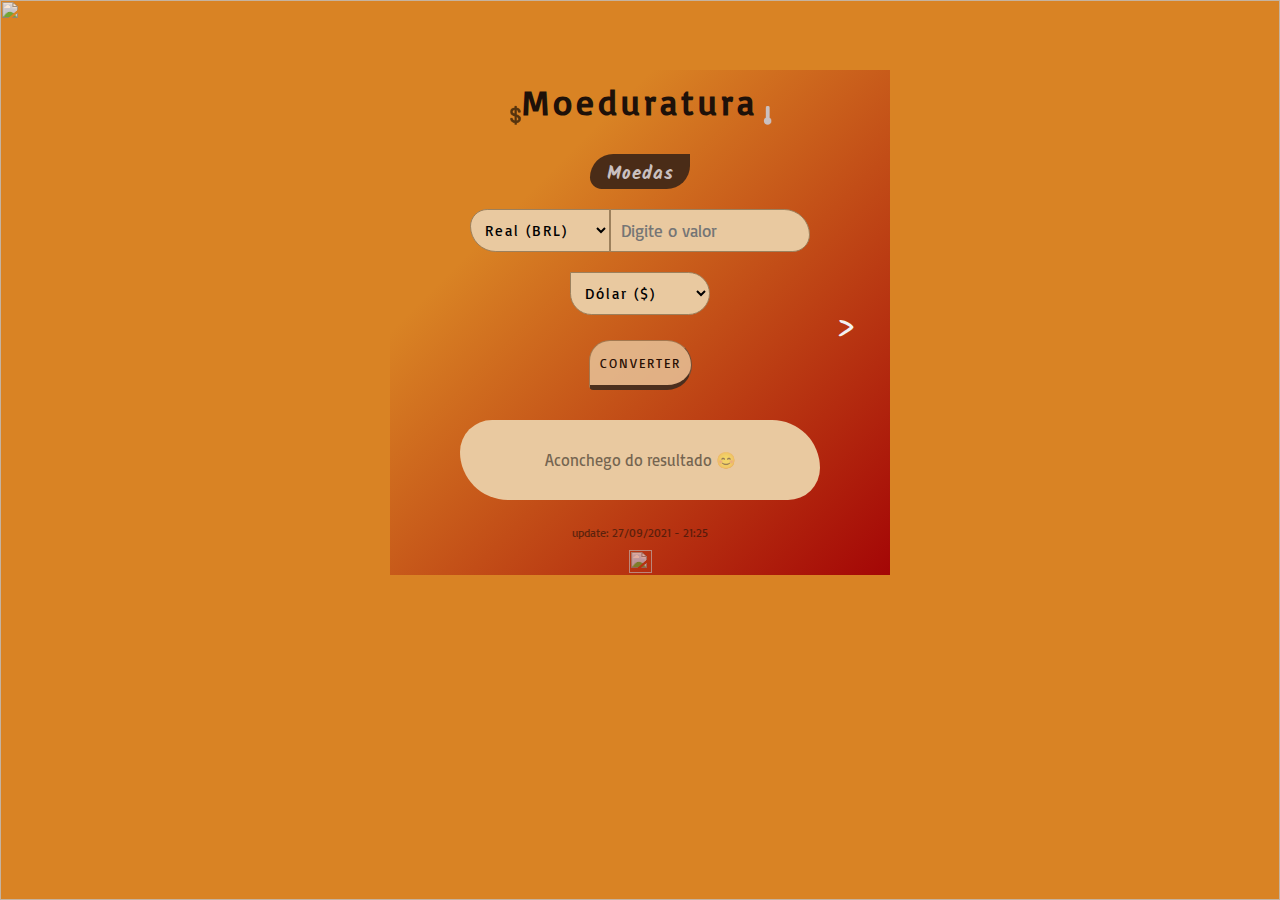
==== moeduratura.html @ a884e56b "Adicionei os arquivos HTML, CSS e JS" ====
<!DOCTYPE html>
<html lang="pt-BR">

<head>
   <meta name="viewport" content="width=device-width, initial-scale=1">
   <meta http-equiv="X-UA-Compatible" content="ie=edge">
   <meta charset="UTF-8">

   <link rel="shortcut icon" type="image/x-icon"
      href="https://icon-library.com/images/free-icon-graphic/free-icon-graphic-20.jpg">
   <link rel="stylesheet" href="design/moeduratura.css">

   <title>Moeduratura</title>
</head>

<body>
   <img src="https://images.unsplash.com/photo-1526778548025-fa2f459cd5c1?ixid=MnwxMjA3fDB8MHxzZWFyY2h8MXx8d29ybGQlMjBtYXB8ZW58MHx8MHx8&ixlib=rb-1.2.1&w=1000&q=80" id="background-image">
   
   <section>
      <header> <h1>Moeduratura</h1>
         <span class='simbolo-moeda'>💲</span>
         <span class='simbolo-temperatura'>🌡️</span>
      </header>
   
      <article class="moedas active"> <h1>Moedas</h1>
         <div>

            <select id="moeda-inicial" name='moeda-inicial'>
               <optgroup label='Principais'>
                  <option value='real'>Real (BRL)</option>
                  <option value='dolar'>Dólar (&dollar;)</option>
                  <option value='euro'>Euro (&euro;)</option>
               </optgroup>
               
               <optgroup label='Criptomoedas'>
                  <option value='bitcoin'>Bitcoin (&#x20BF;)</option>
                  <option value='ethereum'>Ethereum (ETH)</option>
               </optgroup>
            </select>

            <input type="number" id="valor-moeda-a-converter" placeholder='Digite o valor' min='1'>
         </div>
         
         <select id="moeda-final">
            <optgroup label='Principais'>
               <option value='dolar' class='dolar-final'>Dólar (&dollar;)</option>
               <option value='real' class='real-final'>Real (BRL)</option>
               <option value='euro' class='euro-final'>Euro (&euro;)</option>
            </optgroup>
         
            <optgroup label='Criptomoedas'>
               <option value='bitcoin' class='bitcoin-final'>Bitcoin (&#x20BF;)</option>
               <option value='ethereum' class='ethereum-final'>Ethereum (ETH)</option>
            </optgroup>
         
            <optgroup label='Extra'>
               <option value='todas-as-moedas' class='todas-as-moedas'>Todas as moedas</option>
            </optgroup>
         </select>

         <div id='ativa-conversor-temperatura'>
            <p>></p>
         </div>
         
         <div class="impede-movimento">
            <button id="converter-moeda">CONVERTER</button>
         </div>

         <div class='container-resultado-moedas'>
            <div class="resultado-moeda">Aconchego do resultado 😊</div>

            <button class='limpar-resultado-moeda desativado'>
               <img src="https://cdn-icons-png.flaticon.com/512/3141/3141684.png">
            </button>
         </div>
      </article>

      <article class="temperaturas"> <h1>Temperaturas</h1>
         <div id="seleciona-temperatura">

            <select id="temperatura-inicial">
               <option value="celsius">Celsius (&#x2103;)</option>
               <option value="fahrenheit">Fahrenheit (°F)</option>
               <option value="kelvin">Kelvin (K)</option>
            </select>

            <input type='number' id="temperatura-a-converter" placeholder='Digite o valor'>
         </div>

         <select id="temperatura-final">
            <option value="fahrenheit" class='fahrenheit-final'>Fahrenheit (°F)</option>
            <option value="celsius" class='celsius-final'>Celsius (&#x2103;)</option>
            <option value="kelvin" class='kelvin-final'>Kelvin (K)</option>
            <option value='todas-as-temperaturas' class='todas-as-temperaturas'>Todas as temperaturas</option>
         </select>

         <div id='ativa-conversor-moedas'>
            <p>></p>
         </div>

         <div class="impede-movimento">
            <button id="converter-temperatura">CONVERTER</button>
         </div>

         <div class="container-resultado-temperaturas">
            <div class="resultado-temperatura">Aconchego do resultado 😊</div>

            <button class='limpar-resultado-temperatura desativado'>
               <img src="https://cdn-icons-png.flaticon.com/512/3141/3141684.png">
            </button>
         </div>
      </article>

      <div class='data-atualizacao-github'>
         <p>update: 27/09/2021 - 21:25</p>
         
         <a href='https://github.com/Psilva999/Imersao-Dev-Alura' target='_blank'>
            <img src='https://i.ibb.co/5XD8Wgc/github.png'>
         </a>
      </div>
   </section>
</body>

   <script src="script/moeduratura.js"></script>
</html>
---- design/moeduratura.css ----
@charset 'UTF-8';
@import url('https://fonts.googleapis.com/css2?family=Basic&display=swap');
@import url('https://fonts.googleapis.com/css2?family=Kalam:wght@700&display=swap');

* {
  margin:0;
  border:0;
  padding:0;
  box-sizing:border-box;
  font-family:'Basic', sans-serif;
}

body {
  position:absolute;
  top:0;
  left:0;
  width:100vw;
  height:100vh;
  display:flex;
  justify-content:center;
  overflow-x:hidden;
  background-color:#d98324;
  background-image:linear-gradient(315deg, #a40606 0%, #d98324 74%);
  scrollbar-width:thin;
  scrollbar-color:#7c6a6a;
}

body::-webkit-scrollbar {
   width:9px;
}

body::-webkit-scrollbar-track {
   background:#7c6a6a;
}

body::-webkit-scrollbar-thumb {
   background-color:#AA1609;
   border-radius:5px;
   border:3px solid #AA1609;
}

#background-image {
  position:fixed;
  object-fit:cover;
  width:100vw;
  height:100vh;
  top:0;
  left:0;
  display:block;
  opacity:.8;
}

section {
  background-color:#a40606;
  background-image:linear-gradient(315deg, #a40606 0%, #d98324 74%);
  position:absolute;
  top:70px;
  width:500px;
  color:#F2F2F2;
  padding:10px 70px 0px 70px;
  animation:bordas-moveis 31s infinite;
  display:block;
  justify-content:center;
  text-align:center;
  color:#1E1109;
}

section header h1 {
   font-size:35px;
   letter-spacing:4px;
}

.simbolo-moeda, .simbolo-temperatura {
   position:absolute;
   margin-top:-20px;
   font-size:17px;
   color:transparent;
}

.simbolo-moeda {
   margin-left:-135px;
   text-shadow:0 0 0 black;
   opacity:.6;
}

.simbolo-temperatura {
   margin-left:117px;
   text-shadow:0 0 0 #cac0c0;
}

.moedas, .temperaturas {
   display:none;
}

.moedas.active, .temperaturas.active {
   display:block;
   margin-top:30px;
}

.moedas div, .temperaturas div {
   display:flex;
   justify-content:center;
   margin-top:20px;
}

.moeda-final, .temperatura-final, #converter-moeda, #converter-temperatura, .container-resultado-moedas, .container-resultado-temperaturas {
   display:block;
}

.moedas.active h1, .temperaturas.active h1 {
   font-family:'Kalam', cursive;
   font-size:19px;
   letter-spacing:1px;
   background:#4A2C17;
   color:#cac0c0;
   margin:auto;
   border-radius:6rem 0px 6rem 3rem;
}

.moedas.active h1 {
   width:100px;
   padding:5px 10px 0px 10px;
}

.temperaturas.active h1 {
   width:150px;
   padding:5px 10px 1px 10px;
}

#moeda-inicial::after, #moeda-inicial::before, #temperatura-inicial::after, #temperatura-inicial::before {
   box-sizing:border-box;
}

#moeda-inicial, #temperatura-inicial, #moeda-final, #temperatura-final {
   border:none;
   margin:0;
   font-family: inherit;
   font-size: inherit;
   cursor: inherit;
   line-height: inherit;
   padding:10px;
   font-size:15px;
   background:none;
   font-family:'Basic', sans-serif;
   letter-spacing:2px;
   border:.5px solid #9C805C;
   background:#E9C9A0;
}

.temperaturas.active #seleciona-temperatura {
   margin-top:19px;
}

#moeda-inicial, #temperatura-inicial, #moeda-final {
   width:140px;
}

#moeda-inicial, #temperatura-inicial {
   border-radius:2rem 0rem 0rem 3rem;
}

#moeda-final, #temperatura-final {
   margin-top:20px;
   border-radius:0rem 4rem 4rem 4rem;
}

#temperatura-final {
   width:170px;
}

#moeda-inicial::-ms-expand, #temperatura-inicial::-ms-expand {
   display:none;
}

#moeda-inicial:focus, #temperatura-inicial:focus, #valor-moeda-a-converter:focus, #temperatura-a-converter:focus, #moeda-final:focus, #temperatura-final:focus {
   outline:none;
}

input::-webkit-outer-spin-button, input::-webkit-inner-spin-button {
   appearance:none;
   margin:0;
}

inpu[type=number] {
   -moz-appearance:textfield;
}

.real-final, .celsius-final {
   display:none;
}

#valor-moeda-a-converter, #temperatura-a-converter {
   background:none;
   font-size:17px;
   border-radius:0rem 3rem 2rem 0rem;
   padding-left:10px;
   width:200px;
   background-color:#E9C9A0;
   border:.5px solid #9C805C;
}

.moedas #ativa-conversor-temperatura, .temperaturas #ativa-conversor-moedas {
   font-size:36px;
   width:30px;
   height:31px;
   position:absolute;
   display:flex;
   justify-content:center;
   align-items:center;
   padding-top:8px;
   padding-bottom:4px;
   border-radius:13px;
   animation:avanca-volta-etapas 3.5s infinite;
   cursor:pointer;
}

.moedas #ativa-conversor-temperatura:hover, .temperaturas #ativa-conversor-moedas:hover {
   animation:none;
   opacity:1;
}

.moedas #ativa-conversor-temperatura {
   margin-left:370px;
   margin-top:-3px;
}

.moedas.active #ativa-conversor-temperatura p, .temperaturas.active #ativa-conversor-moedas p {
   font-family:'Kalam', cursive;
   color:#F2F2F2;
   position:absolute;
   height:25px;
   width:25px;
   display:flex;
   justify-content:center;
   align-items:center;
   border-radius:10px;
}

.moedas #ativa-conversor-temperatura {
   transform:rotate(-4deg);
}

.temperaturas #ativa-conversor-moedas {
   margin-top:-3px;
   margin-left:-40px;
   transform:rotate(-183deg);
}

.moedas #ativa-conversor-moedas p {
   font-family:'Kalam', cursive;
   transform:rotate(-4deg);
   position:absolute;
}

.moedas .impede-movimento, .temperaturas .impede-movimento {
   margin:25px auto;
   height:55px;
   width:115px;
}

button {
   cursor:pointer;
}

#converter-moeda, #converter-temperatura {
   height:50px;
   padding:10px;
   font-family:'Basic', sans-serif;
   letter-spacing:2px;
   font-size:13px;
   background:#E9C9A0;
   border-radius:5rem 6rem 6rem 1rem;
   opacity:.8;
   border:.5px solid #9C805C;
   border-right:.5px solid rgba(0,0,0,.6);
   border-bottom:5px solid rgba(0,0,0,.8);
}

#converter-moeda:hover, #converter-temperatura:hover {
   opacity:1;
}

#converter-moeda:active, #converter-temperatura:active {
   border-bottom:2px solid rgba(0,0,0,.8);
}

.moedas .container-resultado-moedas {
   position:relative;
   margin-top:0px;
}

.moedas .container-resultado-moedas .resultado-moeda, .container-resultado-temperaturas .resultado-temperatura {
   background:#E9C9A0;
   margin-top:0px;
   padding:30px;
   text-align:center;
   width:400px;
   height:80px;
   overflow-y:auto;
   color:rgba(0,0,0,.5);
   border-radius:2rem 3rem 2rem 3rem;
   scrollbar-width:thin;
   scrollbar-color:#7c6a6a;
}

.moedas .container-resultado-moedas .resultado-moeda::-webkit-scrollbar, .container-resultado-temperaturas .resultado-temperatura::-webkit-scrollbar {
   width:7px;
}

.moedas.active .container-resultado-moedas .resultado-moeda::-webkit-scrollbar-track, .temperaturas.active .container-resultado-temperaturas .resultado-temperatura::-webkit-scrollbar-track {
   background:#D57B22;
   border-radius:10px;
}

.moedas .container-resultado-moedas .resultado-moeda::-webkit-scrollbar-thumb, .container-resultado-temperaturas .resultado-temperatura::-webkit-scrollbar-thumb {
   background-color:#AA1609;
   border-radius:5px;
   border:3px solid #AA1609;
}

.limpar-resultado-moeda.desativado, .limpar-resultado-temperatura.desativado {
   display:none;
}

.limpar-resultado-moeda.active, .limpar-resultado-temperatura.active {
   display:block;
   margin-top:30px;
   margin-left:400px;
   position:absolute;
}

.limpar-resultado-moeda.active, .limpar-resultado-temperatura.active {
   background:none;
   height:22px;
}

.limpar-resultado-moeda.active img, .limpar-resultado-temperatura.active img {
   width:22px;
   height:22px;
   opacity:.6;
}

.limpar-resultado-moeda.active img:hover, .limpar-resultado-temperatura.active img:hover {
   opacity:1;
}

.data-atualizacao-github {
   display:block;
   margin:25px auto 0px auto;
   width:150px;
   height:50px;
   justify-content:center;
}

.data-atualizacao-github p, img {
   opacity:.6;
}

.data-atualizacao-github p {
   font-size:12px;
}

.data-atualizacao-github a, img {
   width:23px;
   height:23px;
}

.data-atualizacao-github a {
   display:block;
   margin:10px auto;
   justify-content:center;
   padding:0px;
   border-radius:10px;
}

.data-atualizacao-github img:hover {
   opacity:1;
}

@keyframes bordas-moveis {
   0% {
      border-radius:6rem 12rem 3rem 9rem;
   }

   10% {
      border-radius:12rem 0rem 12rem 6rem;
   }

   20% {
      border-radius:9rem 6rem 9rem 3rem;
   }

   30% {
      border-radius:3rem 12rem 4rem 0rem;
   }

   40% {
      border-radius:6rem 9rem 12rem 3rem;
   }

   50% {
      border-radius:0rem 6rem 9rem 12rem;
   }

   60% {
      border-radius:3rem 12rem 6rem 9rem;
   }

   70% {
      border-radius:12rem 6rem 0rem 3rem;
   }

   80% {
      border-radius:6rem 3rem 9rem 0rem;
   }

   90% {
      border-radius:9rem 12rem 6rem 12rem;
   }

   100% {
      border-radius:6rem 12rem 3rem 9rem;
   }
}
@keyframes pisca-code {
   0% {
      opacity:0;
   }

   50% {
      opacity:.9;
   }

   100% {
      opacity:0;
   }
}

@keyframes avanca-volta-etapas {
   0% {
      opacity:.4;
   }

   17% {
      opacity:.6;
   }

   34% {
      opacity:.8;
   }

   51% {
      opacity:1;
   }

   68% {
      opacity:.8;
   }

   85% {
      opacity:.6;
   }

   100% {
      opacity:.4;
   }
}

@media (max-width:970px) {

   .imersao {
      padding:5px 16px 10px 20px;
      font-size:16px;
      letter-spacing:2px;
   }

   .dev {
      padding:2px 0px 4px 5px;
      width:55px;
      margin-top:2px;
   }

   .espaco-cima {
      top:3.5px;
   }

   .code {
      top:1px;
      font-size:16px;
   }
}

@media (max-width:600px) {
   section {
      width:90vw;
   }

   section header h1 {
      font-size:23px;
   }

   header .simbolo-moeda, .simbolo-temperatura {
      font-size:13px;
      margin-top:-15px;
   }

   header .simbolo-moeda {
      margin-left:-100px;
   }

   header .simbolo-temperatura {
      margin-left:85px;
   }

   .moedas.active h1, .temperaturas.active h1 {
      font-size:15px;
   }

   .moedas.active h1 {
      width:80px;
   }

   .temperaturas.active h1 { 
      width:130px;
   }

   #moeda-inicial, #temperatura-inicial, #moeda-final, #temperatura-final {
      font-size:14px;
   }

   #moeda-inicial, #temperatura-inicial, #moeda-final {
      width:135px;
   }

   #temperatura-final {
      width:135px;
   }

   #valor-moeda-a-converter, #temperatura-a-converter {
      width:135px;
      font-size:16px;
   }

   .moedas #ativa-conversor-temperatura, .temperaturas #ativa-conversor-moedas {
      font-size:33px;
   }

   .moedas.active #ativa-conversor-temperatura {
      right:11px;
      margin-top:-1px;
   }

   .temperaturas.active #ativa-conversor-moedas {
      left:50px;
   }

   .moedas .container-resultado-moedas .resultado-moeda, .container-resultado-temperaturas .resultado-temperatura {
      width:250px;
      font-size:14px;
   }

   .limpar-resultado-moeda.active, .limpar-resultado-temperatura.active {
      margin-left:280px;
   }
}

@media (max-width:400px) {
   section {
      width:95vw;
   }

   .limpar-resultado-moeda.active, .limpar-resultado-temperatura.active {
      margin-left:250px;
   }

   header .simbolo-moeda, .simbolo-temperatura {
      display:none;
   }
}

@media (max-width:350px) {
   section {
      width:100vw;
   }
}
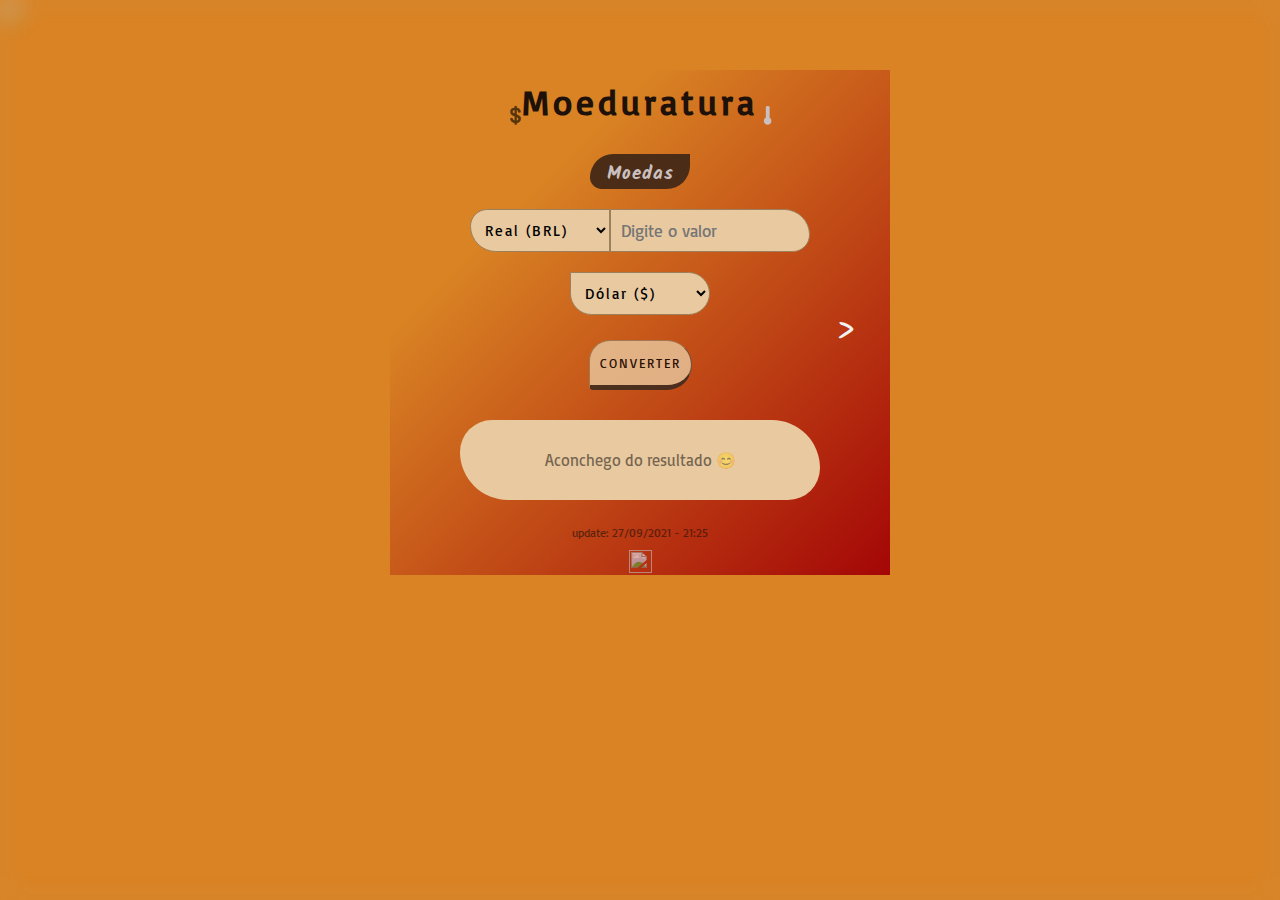
==== commit d0c9b1f6: "Adicionei o botão para ativar o conversor de pesos" ====
--- a/moeduratura.html
+++ b/moeduratura.html
@@ -98,6 +98,10 @@
             <p>></p>
          </div>
 
+         <div id='ativa-conversor-peso'>
+            <p>></p>
+         </div>
+
          <div class="impede-movimento">
             <button id="converter-temperatura">CONVERTER</button>
          </div>
@@ -111,10 +115,98 @@
          </div>
       </article>
 
+      <article class="peso">
+         <h1>Peso</h1>
+         <div id="seleciona-peso">
+      
+            <select id="peso-inicial">
+               <option value="tonelada">Tonelada (t)</option>
+               <option value="quilograma" selected>Quilograma (kg)</option>
+
+               <option value="grama">Grama (g)</option>
+               <option value="miligrama">Miligrama (mg)</option>
+            </select>
+      
+            <input type='number' id="peso-a-converter" placeholder='Digite o valor'>
+         </div>
+      
+         <select id="peso-final">
+            <option value="tonelada" class='tonelada-final'>Tonelada (t)</option>
+            <option value="quilograma" class='quilograma-final'>Quilograma (kg)</option>
+
+            <option value="grama" class='grama-final'>Grama (g)</option>
+            <option value="miligrama" class='miligrama-final'>Miligrama (mg)</option>
+
+            <option value='todos-os-pesos' class='todos-os-pesos'>Todos os pesos</option>
+         </select>
+
+         <div id='volta-conversor-temperatura'>
+            <p>></p>
+         </div>
+      
+         <div id='ativa-conversor-distancia'>
+            <p>></p>
+         </div>
+      
+         <div class="impede-movimento">
+            <button id="converter-peso">CONVERTER</button>
+         </div>
+      
+         <div class="container-resultado-peso">
+            <div class="resultado-peso">Aconchego do resultado 😊</div>
+      
+            <button class='limpar-resultado-peso desativado'>
+               <img src="https://cdn-icons-png.flaticon.com/512/3141/3141684.png">
+            </button>
+         </div>
+      </article>
+
+      <article class="distancia">
+         <h1>Distância</h1>
+         <div id="seleciona-distancia">
+      
+            <select id="distancia-inicial">
+               <option value="anos-luz">Anos-luz (ly)</option>
+               <option value="quilometros">Quilômetros (km)</option>
+
+               <option value="centimetros">Centímetros (cm)</option>
+               <option value="milimetros">Milímetros (mm)</option>
+            </select>
+      
+            <input type='number' id="distancia-a-converter" placeholder='Digite o valor'>
+         </div>
+      
+         <select id="peso-final">
+            <option value="anos-luz" class='anos-luz-final'>Anos-luz (ly)</option>
+            <option value="quilometros" class='quilometro-final'>Quilômetros (km)</option>
+            
+            <option value="centimetros" class='centimetro-final'>Centímetros (cm)</option>
+            <option value="milimetros" class='milimetro-final'>Milímetros (mm)</option>
+
+            <option value='todas-as-distancias' class='todos-as-distancias'>Todas as distâncias</option>
+         </select>
+      
+         <div id='volta-conversor-peso'>
+            <p>></p>
+         </div>
+      
+         <div class="impede-movimento">
+            <button id="converter-distancia">CONVERTER</button>
+         </div>
+      
+         <div class="container-resultado-distancia">
+            <div class="resultado-distancia">Aconchego do resultado 😊</div>
+      
+            <button class='limpar-resultado-distancia desativado'>
+               <img src="https://cdn-icons-png.flaticon.com/512/3141/3141684.png">
+            </button>
+         </div>
+      </article>
+
       <div class='data-atualizacao-github'>
          <p>update: 27/09/2021 - 21:25</p>
          
-         <a href='https://github.com/Psilva999/Imersao-Dev-Alura' target='_blank'>
+         <a href='https://github.com/Psilva999' target='_blank'>
             <img src='https://i.ibb.co/5XD8Wgc/github.png'>
          </a>
       </div>
--- a/design/moeduratura.css
+++ b/design/moeduratura.css
@@ -48,6 +48,7 @@
   left:0;
   display:block;
   opacity:.8;
+  filter:blur(12px);
 }
 
 section {
@@ -88,22 +89,22 @@
    text-shadow:0 0 0 #cac0c0;
 }
 
-.moedas, .temperaturas {
+.moedas, .temperaturas, .peso, .distancia {
    display:none;
 }
 
-.moedas.active, .temperaturas.active {
+.moedas.active, .temperaturas.active, .peso.active, .distancia.active {
    display:block;
    margin-top:30px;
 }
 
-.moedas div, .temperaturas div {
+.moedas div, .temperaturas div, .peso div, .distancia div {
    display:flex;
    justify-content:center;
    margin-top:20px;
 }
 
-.moeda-final, .temperatura-final, #converter-moeda, #converter-temperatura, .container-resultado-moedas, .container-resultado-temperaturas {
+.moeda-final, .temperatura-final, #converter-moeda, #converter-temperatura, .container-resultado-moedas, .container-resultado-temperaturas, #peso-final, #distancia-final {
    display:block;
 }
 
@@ -181,7 +182,7 @@
    margin:0;
 }
 
-inpu[type=number] {
+input[type=number] {
    -moz-appearance:textfield;
 }
 
@@ -199,7 +200,7 @@
    border:.5px solid #9C805C;
 }
 
-.moedas #ativa-conversor-temperatura, .temperaturas #ativa-conversor-moedas {
+.moedas #ativa-conversor-temperatura, .temperaturas #ativa-conversor-moedas, .temperaturas #ativa-conversor-peso, .peso #volta-conversor-temperatura, .peso #ativa-conversor-distancia, .distancia #volta-conversor-peso {
    font-size:36px;
    width:30px;
    height:31px;
@@ -214,17 +215,17 @@
    cursor:pointer;
 }
 
-.moedas #ativa-conversor-temperatura:hover, .temperaturas #ativa-conversor-moedas:hover {
+.moedas #ativa-conversor-temperatura:hover, .temperaturas #ativa-conversor-moedas:hover, .temperaturas #ativa-conversor-peso:hover, .peso #volta-conversor-temperatura:hover, .peso #ativa-conversor-distancia:hover, .distancia #volta-conversor-peso:hover {
    animation:none;
    opacity:1;
 }
 
-.moedas #ativa-conversor-temperatura {
+.moedas #ativa-conversor-temperatura, .temperaturas #ativa-conversor-peso, .peso #ativa-conversor-distancia {
    margin-left:370px;
-   margin-top:-3px;
-}
-
-.moedas.active #ativa-conversor-temperatura p, .temperaturas.active #ativa-conversor-moedas p {
+   margin-top:-1px;
+}
+
+.moedas.active #ativa-conversor-temperatura p, .temperaturas.active #ativa-conversor-moedas p, .temperaturas.active #ativa-conversor-peso p {
    font-family:'Kalam', cursive;
    color:#F2F2F2;
    position:absolute;
@@ -236,7 +237,7 @@
    border-radius:10px;
 }
 
-.moedas #ativa-conversor-temperatura {
+.moedas #ativa-conversor-temperatura, #ativa-conversor-peso {
    transform:rotate(-4deg);
 }
 
@@ -247,7 +248,6 @@
 }
 
 .moedas #ativa-conversor-moedas p {
-   font-family:'Kalam', cursive;
    transform:rotate(-4deg);
    position:absolute;
 }
@@ -274,10 +274,12 @@
    border:.5px solid #9C805C;
    border-right:.5px solid rgba(0,0,0,.6);
    border-bottom:5px solid rgba(0,0,0,.8);
+   transition:.2s;
 }
 
 #converter-moeda:hover, #converter-temperatura:hover {
    opacity:1;
+   transition:.2s;
 }
 
 #converter-moeda:active, #converter-temperatura:active {
@@ -365,6 +367,10 @@
    height:23px;
 }
 
+.data-atualizacao-github img {
+   transition:.3s;
+}
+
 .data-atualizacao-github a {
    display:block;
    margin:10px auto;
@@ -375,6 +381,7 @@
 
 .data-atualizacao-github img:hover {
    opacity:1;
+   transition:.3s;
 }
 
 @keyframes bordas-moveis {
@@ -383,7 +390,7 @@
    }
 
    10% {
-      border-radius:12rem 0rem 12rem 6rem;
+      border-radius:12rem 1rem 12rem 6rem;
    }
 
    20% {
@@ -391,7 +398,7 @@
    }
 
    30% {
-      border-radius:3rem 12rem 4rem 0rem;
+      border-radius:3rem 12rem 4rem 1rem;
    }
 
    40% {
@@ -399,7 +406,7 @@
    }
 
    50% {
-      border-radius:0rem 6rem 9rem 12rem;
+      border-radius:1rem 6rem 9rem 12rem;
    }
 
    60% {
@@ -407,11 +414,11 @@
    }
 
    70% {
-      border-radius:12rem 6rem 0rem 3rem;
+      border-radius:12rem 6rem 1rem 3rem;
    }
 
    80% {
-      border-radius:6rem 3rem 9rem 0rem;
+      border-radius:6rem 3rem 9rem 1rem;
    }
 
    90% {
